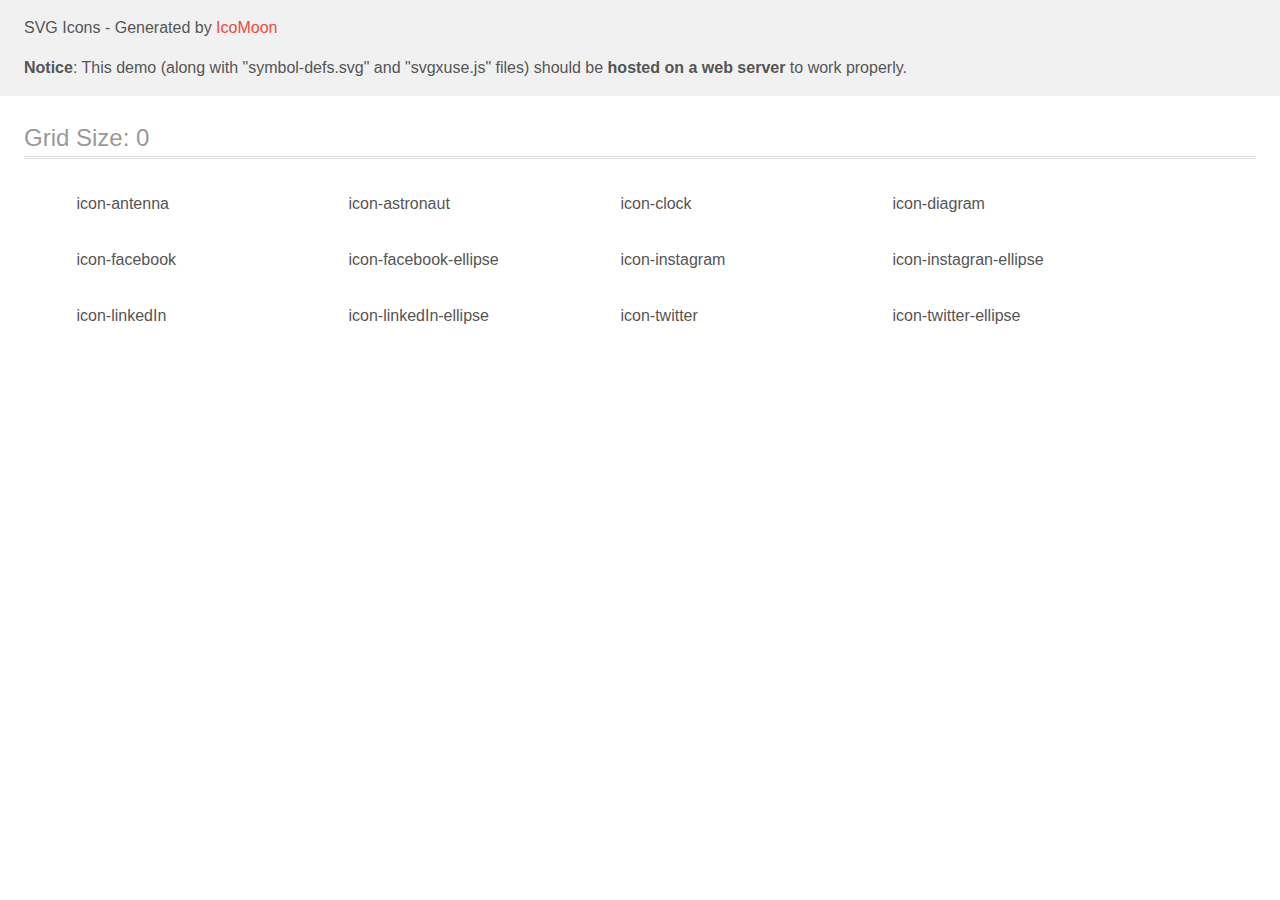
==== images/oul-icons/demo-external-svg.html @ c2dc2075 "add finished DZ 4" ====
<!doctype html>
<html>
<head>
    <title>IcoMoon - SVG Icons</title>
    <meta charset="utf-8">
    <meta name="viewport" content="width=device-width, initial-scale=1">
    <link rel="stylesheet" href="demo-files/demo.css">
    <link rel="stylesheet" href="style.css">
</head>
<body>
<header class="bgc1 clearfix">
<div class="mhl">
    <p>SVG Icons - Generated by <a href="https://icomoon.io/app">IcoMoon</a></p><p><strong>Notice</strong>: This demo (along with "symbol-defs.svg" and "svgxuse.js" files) should be <b>hosted on a web server</b> to work properly.</p>
</div>
</header>
    <div class="clearfix mhl ptl">
        <h1 class="mvm mtn fgc1">Grid Size: 0</h1>
        <div class="glyph fs1">
            <div class="clearfix pbs">
                <svg class="icon icon-antenna"><use xlink:href="symbol-defs.svg#icon-antenna"></use></svg><span class="name"> icon-antenna</span>
            </div>
        </div>
        <div class="glyph fs1">
            <div class="clearfix pbs">
                <svg class="icon icon-astronaut"><use xlink:href="symbol-defs.svg#icon-astronaut"></use></svg><span class="name"> icon-astronaut</span>
            </div>
        </div>
        <div class="glyph fs1">
            <div class="clearfix pbs">
                <svg class="icon icon-clock"><use xlink:href="symbol-defs.svg#icon-clock"></use></svg><span class="name"> icon-clock</span>
            </div>
        </div>
        <div class="glyph fs1">
            <div class="clearfix pbs">
                <svg class="icon icon-diagram"><use xlink:href="symbol-defs.svg#icon-diagram"></use></svg><span class="name"> icon-diagram</span>
            </div>
        </div>
        <div class="glyph fs1">
            <div class="clearfix pbs">
                <svg class="icon icon-facebook"><use xlink:href="symbol-defs.svg#icon-facebook"></use></svg><span class="name"> icon-facebook</span>
            </div>
        </div>
        <div class="glyph fs1">
            <div class="clearfix pbs">
                <svg class="icon icon-facebook-ellipse"><use xlink:href="symbol-defs.svg#icon-facebook-ellipse"></use></svg><span class="name"> icon-facebook-ellipse</span>
            </div>
        </div>
        <div class="glyph fs1">
            <div class="clearfix pbs">
                <svg class="icon icon-instagram"><use xlink:href="symbol-defs.svg#icon-instagram"></use></svg><span class="name"> icon-instagram</span>
            </div>
        </div>
        <div class="glyph fs1">
            <div class="clearfix pbs">
                <svg class="icon icon-instagran-ellipse"><use xlink:href="symbol-defs.svg#icon-instagran-ellipse"></use></svg><span class="name"> icon-instagran-ellipse</span>
            </div>
        </div>
        <div class="glyph fs1">
            <div class="clearfix pbs">
                <svg class="icon icon-linkedIn"><use xlink:href="symbol-defs.svg#icon-linkedIn"></use></svg><span class="name"> icon-linkedIn</span>
            </div>
        </div>
        <div class="glyph fs1">
            <div class="clearfix pbs">
                <svg class="icon icon-linkedIn-ellipse"><use xlink:href="symbol-defs.svg#icon-linkedIn-ellipse"></use></svg><span class="name"> icon-linkedIn-ellipse</span>
            </div>
        </div>
        <div class="glyph fs1">
            <div class="clearfix pbs">
                <svg class="icon icon-twitter"><use xlink:href="symbol-defs.svg#icon-twitter"></use></svg><span class="name"> icon-twitter</span>
            </div>
        </div>
        <div class="glyph fs1">
            <div class="clearfix pbs">
                <svg class="icon icon-twitter-ellipse"><use xlink:href="symbol-defs.svg#icon-twitter-ellipse"></use></svg><span class="name"> icon-twitter-ellipse</span>
            </div>
        </div>
  </div>
<script defer src="svgxuse.js"></script>
</body>
</html>
---- images/oul-icons/demo-files/demo.css ----
body {
  padding: 0;
  margin: 0;
  font-family: sans-serif;
  font-size: 1em;
  line-height: 1.5;
  color: #555;
  background: #fff;
}
h1 {
  font-size: 1.5em;
  font-weight: normal;
  box-shadow: 0 1px #ddd, 0 2px #fff, 0 3px #ddd;
}
small {
  font-size: .66666667em;
}
a {
  color: #e74c3c;
  text-decoration: none;
}
a:hover, a:focus {
  box-shadow: 0 1px #e74c3c;
}
.bshadow0, input {
  box-shadow: inset 0 -2px #e7e7e7;
}
input:hover {
  box-shadow: inset 0 -2px #ccc;
}
input, fieldset {
  font-size: 1em;
  margin: 0;
  padding: 0;
  border: 0;
}
input {
  color: inherit;
  line-height: 1.5;
  height: 1.5em;
  padding: .25em 0;
}
input:focus {
  outline: none;
  box-shadow: inset 0 -2px #449fdb;
}
.glyph {
  font-size: 16px;
  margin-right: 1.5em;
  float: left;
  width: 7em;
}
svg {
  color: #000;
}
.liga {
  width: 80%;
  width: calc(100% - 2.5em);
}
.talign-right {
  text-align: right;
}
.talign-center {
  text-align: center;
}
.bgc1 {
  background: #f1f1f1;
}
.fgc0 {
  color: #000;
}
.fgc1 {
  color: #999;
}
p {
  margin-top: 1em;
  margin-bottom: 1em;
}
.mvm {
  margin-top: .75em;
  margin-bottom: .75em;
}
.mtn {
  margin-top: 0;
}
.mtl, .mal {
  margin-top: 1.5em;
}
.mbl, .mal {
  margin-bottom: 1.5em;
}
.mal, .mhl {
  margin-left: 1.5em;
  margin-right: 1.5em;
}
.mhmm {
  margin-left: 1em;
  margin-right: 1em;
}
.ptl {
  padding-top: 1.5em;
}
.pbs, .pvs {
  padding-bottom: .25em;
}
.pvs, .pts {
  padding-top: .25em;
}
.unit {
  float: left;
}
.unitRight {
  float: right;
}
.size1of2 {
  width: 50%;
}
.size1of1 {
  width: 100%;
}
.clearfix:before, .clearfix:after {
  content: " ";
  display: table;
}
.clearfix:after {
  clear: both;
}
.hidden-true {
  display: none;
}
.textbox0 {
  width: 3em;
  background: #f1f1f1;
  padding: .25em .5em;
  line-height: 1.5;
  height: 1.5em;
}
.fs0 {
  font-size: 16px;
}
.fs1 {
  font-size: 32px;
}
.name {
  font-size: 0.5em;
  margin-left: 1em;
}
---- images/oul-icons/style.css ----
.icon {
  display: inline-block;
  width: 1em;
  height: 1em;
  stroke-width: 0;
  stroke: currentColor;
  fill: currentColor;
}

/* ==========================================
Single-colored icons can be modified like so:
.icon-name {
  font-size: 32px;
  color: red;
}
========================================== */
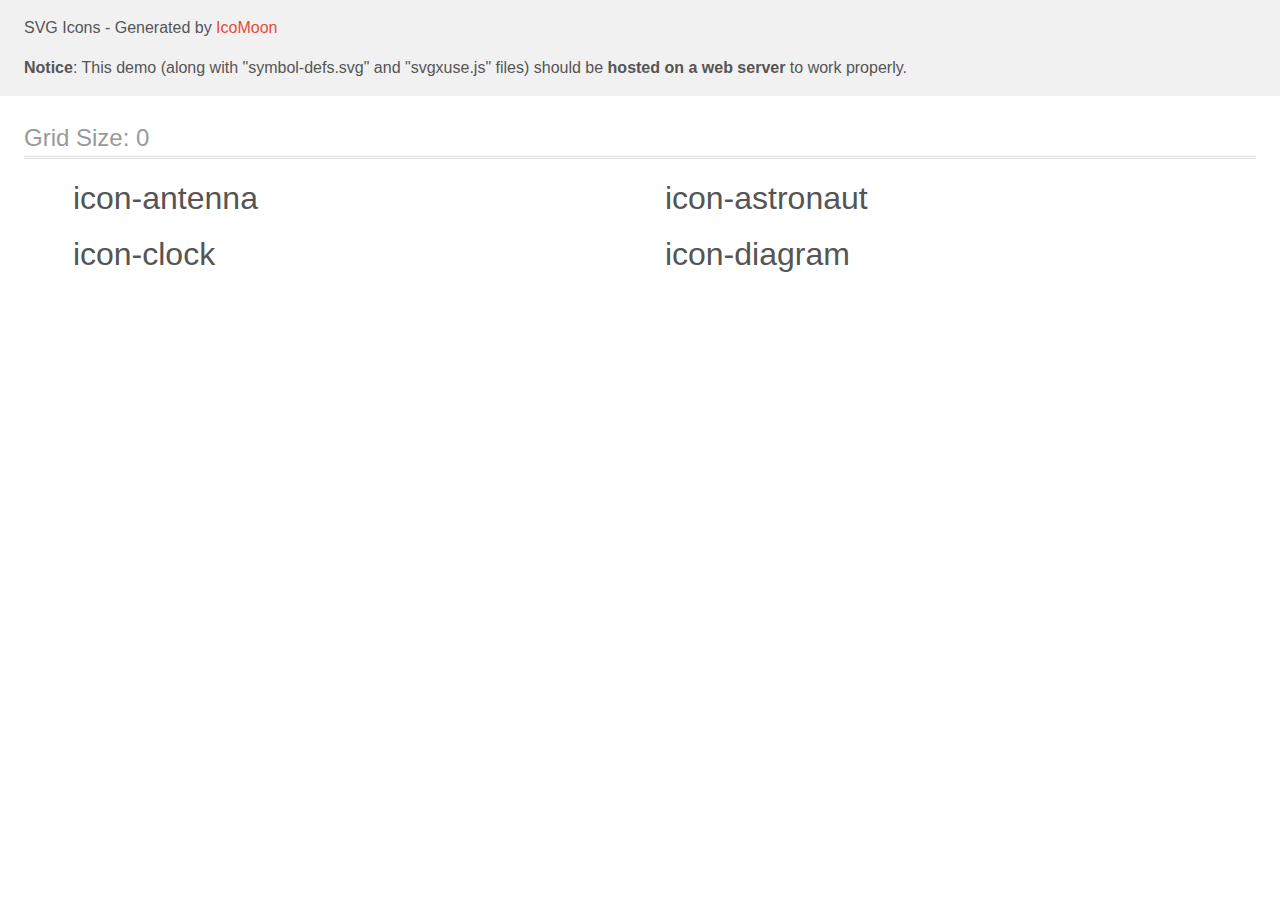
==== commit 3e78ab23: "add mentor corect" ====
--- a/images/oul-icons/demo-external-svg.html
+++ b/images/oul-icons/demo-external-svg.html
@@ -35,46 +35,6 @@
                 <svg class="icon icon-diagram"><use xlink:href="symbol-defs.svg#icon-diagram"></use></svg><span class="name"> icon-diagram</span>
             </div>
         </div>
-        <div class="glyph fs1">
-            <div class="clearfix pbs">
-                <svg class="icon icon-facebook"><use xlink:href="symbol-defs.svg#icon-facebook"></use></svg><span class="name"> icon-facebook</span>
-            </div>
-        </div>
-        <div class="glyph fs1">
-            <div class="clearfix pbs">
-                <svg class="icon icon-facebook-ellipse"><use xlink:href="symbol-defs.svg#icon-facebook-ellipse"></use></svg><span class="name"> icon-facebook-ellipse</span>
-            </div>
-        </div>
-        <div class="glyph fs1">
-            <div class="clearfix pbs">
-                <svg class="icon icon-instagram"><use xlink:href="symbol-defs.svg#icon-instagram"></use></svg><span class="name"> icon-instagram</span>
-            </div>
-        </div>
-        <div class="glyph fs1">
-            <div class="clearfix pbs">
-                <svg class="icon icon-instagran-ellipse"><use xlink:href="symbol-defs.svg#icon-instagran-ellipse"></use></svg><span class="name"> icon-instagran-ellipse</span>
-            </div>
-        </div>
-        <div class="glyph fs1">
-            <div class="clearfix pbs">
-                <svg class="icon icon-linkedIn"><use xlink:href="symbol-defs.svg#icon-linkedIn"></use></svg><span class="name"> icon-linkedIn</span>
-            </div>
-        </div>
-        <div class="glyph fs1">
-            <div class="clearfix pbs">
-                <svg class="icon icon-linkedIn-ellipse"><use xlink:href="symbol-defs.svg#icon-linkedIn-ellipse"></use></svg><span class="name"> icon-linkedIn-ellipse</span>
-            </div>
-        </div>
-        <div class="glyph fs1">
-            <div class="clearfix pbs">
-                <svg class="icon icon-twitter"><use xlink:href="symbol-defs.svg#icon-twitter"></use></svg><span class="name"> icon-twitter</span>
-            </div>
-        </div>
-        <div class="glyph fs1">
-            <div class="clearfix pbs">
-                <svg class="icon icon-twitter-ellipse"><use xlink:href="symbol-defs.svg#icon-twitter-ellipse"></use></svg><span class="name"> icon-twitter-ellipse</span>
-            </div>
-        </div>
   </div>
 <script defer src="svgxuse.js"></script>
 </body>
--- a/images/oul-icons/demo-files/demo.css
+++ b/images/oul-icons/demo-files/demo.css
@@ -48,7 +48,7 @@
   font-size: 16px;
   margin-right: 1.5em;
   float: left;
-  width: 7em;
+  width: 17em;
 }
 svg {
   color: #000;
@@ -142,7 +142,6 @@
   font-size: 32px;
 }
 .name {
-  font-size: 0.5em;
-  margin-left: 1em;
+  margin-left: .25em;
 }
 
